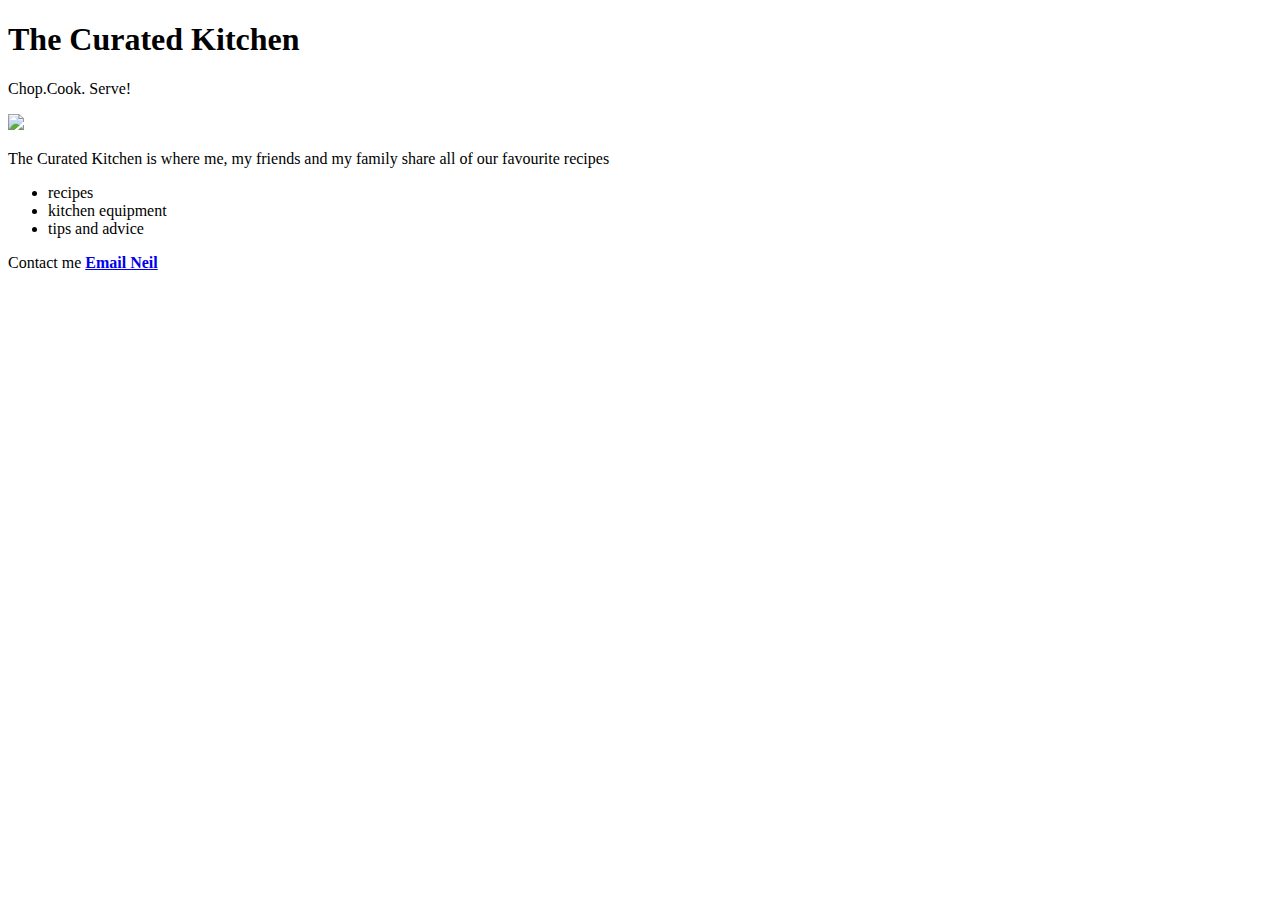
==== unit_3/index.html @ 950175e5 "updated site" ====
<!DOCTYPE html>
<html>
<head>
	<title>The Curated Kitchen</title>
	<link rel="stylesheet" type="text/css" href="css/style.css">
</head>
<body>
	<h1>The Curated Kitchen</h1>
	<p>Chop.Cook. Serve!</p>
	<img src="unit_3/images/chopping_board.png">
	<p>The Curated Kitchen is where me, my friends and my family share all of our favourite recipes</p>
	<ul>
		<li>recipes</li>
		<li>kitchen equipment</li>
		<li>tips and advice</li>
	</ul>
	<p>Contact me<b>
		<a href="mailto:neil@thecuratedkitchen.com">Email Neil</a>

</body>
</html>
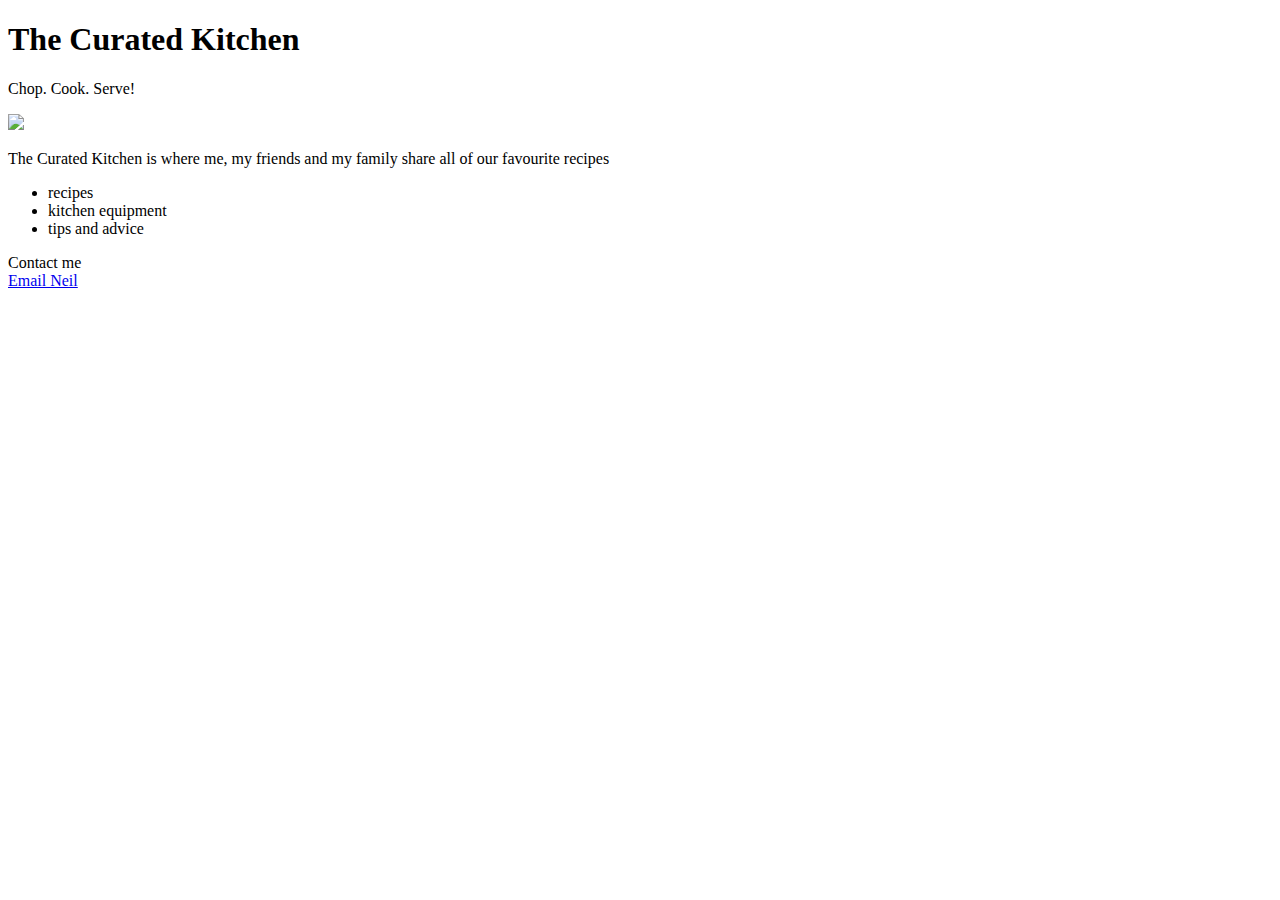
==== commit d5195c98: "Update index.html" ====
--- a/unit_3/index.html
+++ b/unit_3/index.html
@@ -6,7 +6,7 @@
 </head>
 <body>
 	<h1>The Curated Kitchen</h1>
-	<p>Chop.Cook. Serve!</p>
+	<p>Chop. Cook. Serve!</p>
 	<img src="unit_3/images/chopping_board.png">
 	<p>The Curated Kitchen is where me, my friends and my family share all of our favourite recipes</p>
 	<ul>
@@ -14,8 +14,9 @@
 		<li>kitchen equipment</li>
 		<li>tips and advice</li>
 	</ul>
-	<p>Contact me<b>
+	<p>Contact me<br>
 		<a href="mailto:neil@thecuratedkitchen.com">Email Neil</a>
+	</p>
 
 </body>
 </html>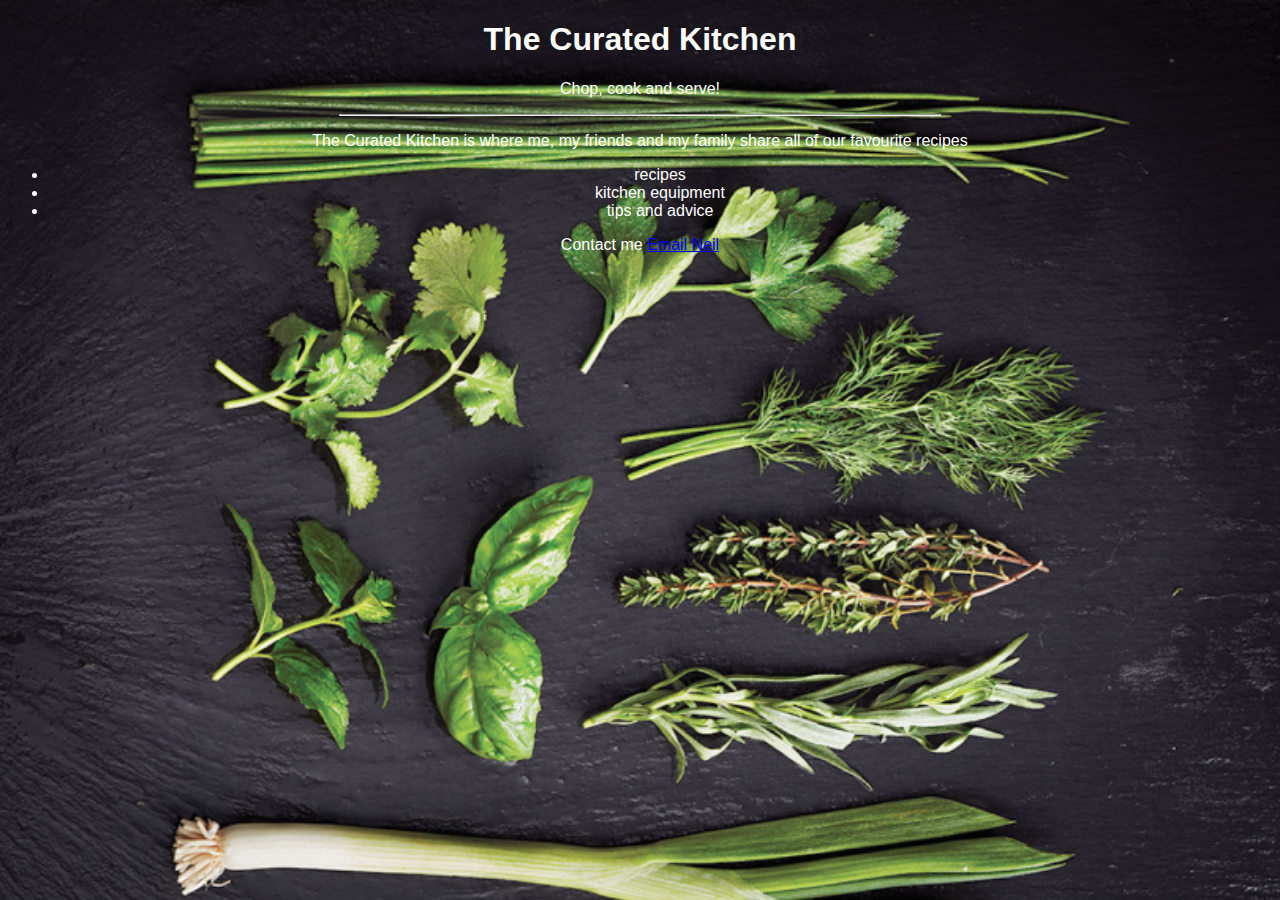
==== commit a0edf2d9: "updated" ====
--- a/unit_3/index.html
+++ b/unit_3/index.html
@@ -6,17 +6,19 @@
 </head>
 <body>
 	<h1>The Curated Kitchen</h1>
-	<p>Chop. Cook. Serve!</p>
-	<img src="unit_3/images/chopping_board.png">
+	<p>Chop, cook and serve!</p>
+	<hr>
 	<p>The Curated Kitchen is where me, my friends and my family share all of our favourite recipes</p>
 	<ul>
 		<li>recipes</li>
 		<li>kitchen equipment</li>
 		<li>tips and advice</li>
 	</ul>
-	<p>Contact me<br>
+	<div>
+	<p>Contact me
 		<a href="mailto:neil@thecuratedkitchen.com">Email Neil</a>
 	</p>
+	</div>
 
 </body>
 </html>--- a/unit_3/css/style.css
+++ b/unit_3/css/style.css
@@ -0,0 +1,15 @@
+body{
+background: url("images/chopping_board.png");
+background-size: cover;
+font-family: arial
+}
+
+h1, p, ul {color: white;
+}
+h1, p, ul {text-align: center;}
+hr {width: 600px}
+div {
+	height: 100px
+	width: 200px
+	background-color: #ee3e80;
+}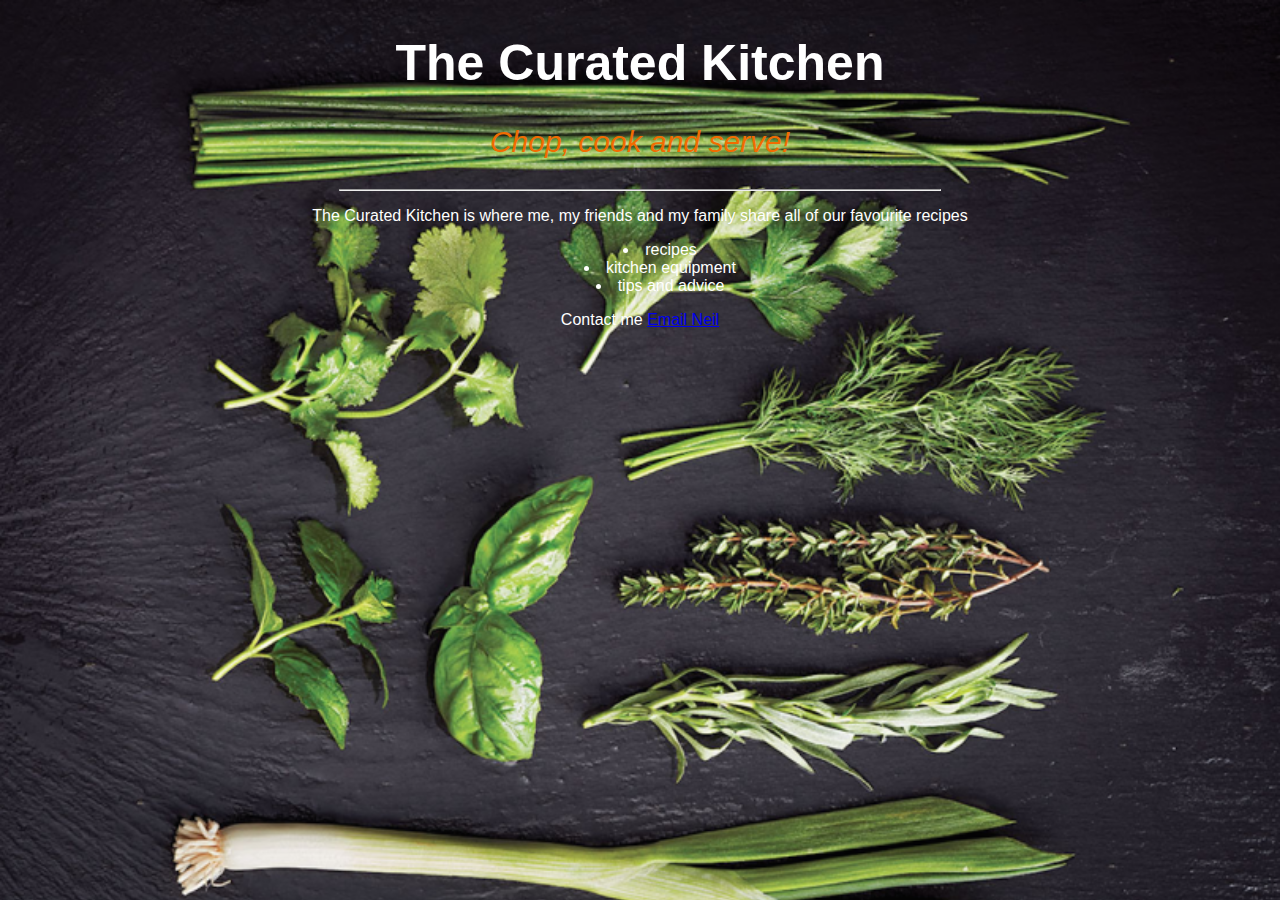
==== commit 6de99983: "Updated for stylin" ====
--- a/unit_3/index.html
+++ b/unit_3/index.html
@@ -6,19 +6,18 @@
 </head>
 <body>
 	<h1>The Curated Kitchen</h1>
-	<p>Chop, cook and serve!</p>
+	<p id="slogan"> Chop, cook and serve!</p>
 	<hr>
 	<p>The Curated Kitchen is where me, my friends and my family share all of our favourite recipes</p>
-	<ul>
+	<ul Id="list">
 		<li>recipes</li>
 		<li>kitchen equipment</li>
 		<li>tips and advice</li>
 	</ul>
-	<div>
-	<p>Contact me
+		<p>Contact me
 		<a href="mailto:neil@thecuratedkitchen.com">Email Neil</a>
 	</p>
-	</div>
+	
 
 </body>
 </html>--- a/unit_3/css/style.css
+++ b/unit_3/css/style.css
@@ -4,12 +4,11 @@
 font-family: arial
 }
 
-h1, p, ul {color: white;
-}
-h1, p, ul {text-align: center;}
+h1, p, ul, li {color: white;}
+h1 {font-size: 50px;}
+#slogan {color: #F16c01; font-style: italic; font-size: 30px;}
+#list {list-style-position: inside;}
+h1, p, ul, li {text-align: center}
 hr {width: 600px}
-div {
-	height: 100px
-	width: 200px
-	background-color: #ee3e80;
+
 }